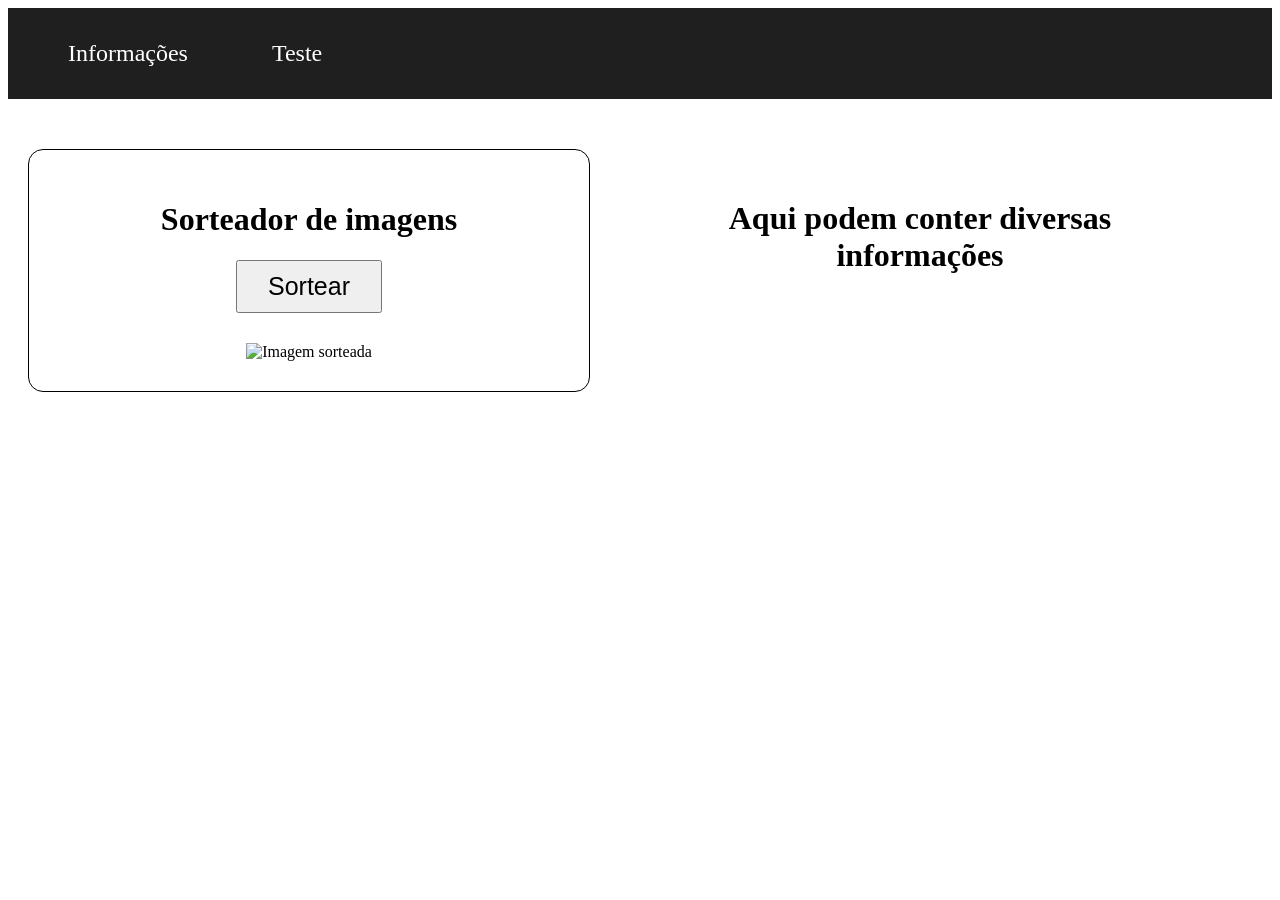
==== index.html @ 4392ce2b "Update index.html" ====
<!DOCTYPE html>
<html lang="pt-br">
<head>
    <link rel="stylesheet" href="style.css">
    <meta charset="UTF-8">
    <meta name="viewport" content="width=device-width, initial-scale=1.0">
    <title>Document</title>
</head>
<body>
    <nav>

        <a href="informacoes.html">Informações</a>
        <a href="teste.html">Teste</a>
    </nav>

    <div class="juncao">
        <div class="card">
        <h1>Sorteador de imagens</h1>

    <button>Sortear</button>

    <p id="resultado"></p>

    <img id="imagem" src="" alt="Imagem sorteada"> 
    </div>

    <div class="anotacoes">
        <h1>Aqui podem conter diversas informações</h1>
    </div>

    </div>
    

</body><script src="script.js"></script>
</html>
---- style.css ----
body {
    text-align: center;
}

button {
    font-size: 25px;
    padding: 10px 30px;
}

#resultado {
    font-size: 30px;
}

#imagem {
    width: 400px;
    height: 300px;
    object-fit: cover;
}
.card {
    width: 500px;
    margin: 50px 0 0 20px;
    padding: 30px;
    border: 1px solid black;
    border-radius: 15px;

}
nav {
    background-color:rgb(32, 31, 32);
    padding: 20px;
    text-align: left;
}

nav a {
    display: inline-block;
    color: white;
    text-decoration: none;
    margin: 0 15px;
    padding: 12px 25px;
    font-size: 24px;
    border-radius: 8px;
    transition: 0.3s;
}

nav a:hover {
    background-color: #555;
}
.juncao{
    display: flex;
    gap: 30px;
}
.anotacoes {
    width: 500px;
    margin: 50px 0 0 20px;
    padding: 30px;
}
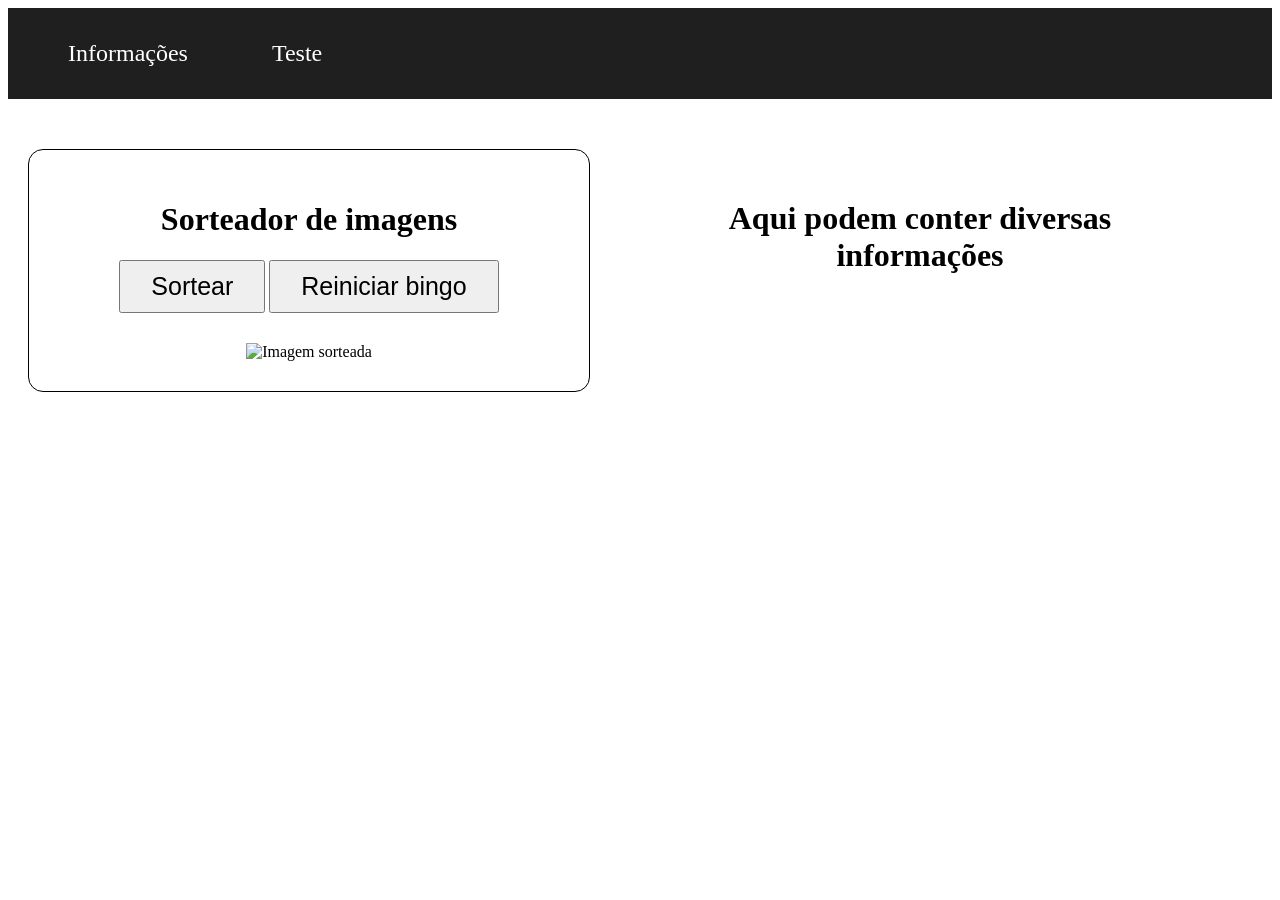
==== commit 5f0d77e7: "Reiniciar" ====
--- a/index.html
+++ b/index.html
@@ -18,6 +18,7 @@
         <h1>Sorteador de imagens</h1>
 
     <button>Sortear</button>
+    <button id="reiniciar">Reiniciar bingo</button>
 
     <p id="resultado"></p>
 
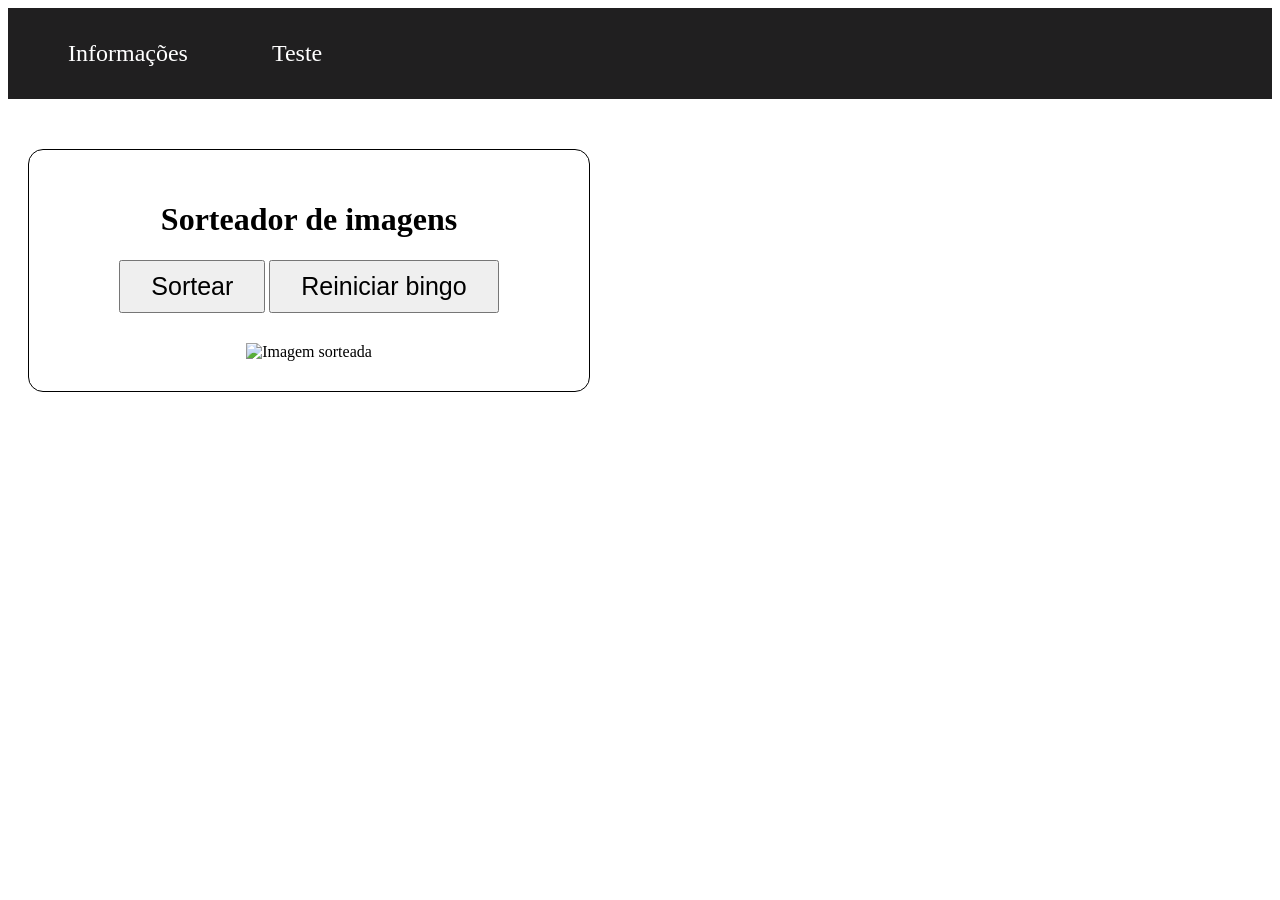
==== commit ec1cca71: "." ====
--- a/index.html
+++ b/index.html
@@ -24,11 +24,6 @@
 
     <img id="imagem" src="" alt="Imagem sorteada"> 
     </div>
-
-    <div class="anotacoes">
-        <h1>Aqui podem conter diversas informações</h1>
-    </div>
-
     </div>
     
 
--- a/style.css
+++ b/style.css
@@ -48,8 +48,3 @@
     display: flex;
     gap: 30px;
 }
-.anotacoes {
-    width: 500px;
-    margin: 50px 0 0 20px;
-    padding: 30px;
-}
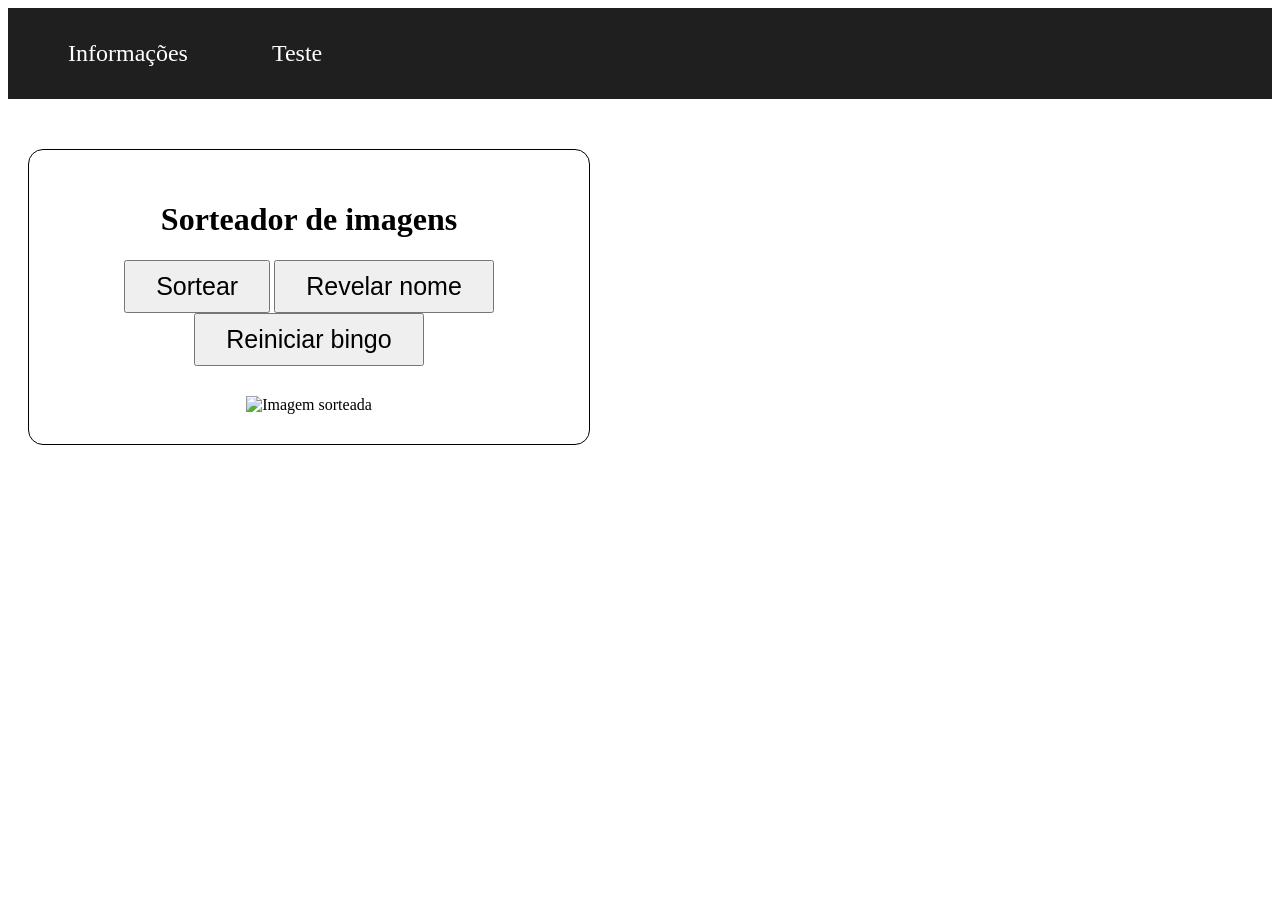
==== commit b92e71c8: "." ====
--- a/index.html
+++ b/index.html
@@ -17,7 +17,8 @@
         <div class="card">
         <h1>Sorteador de imagens</h1>
 
-    <button>Sortear</button>
+    <button id="sortear">Sortear</button>
+    <button id="revelar">Revelar nome</button>
     <button id="reiniciar">Reiniciar bingo</button>
 
     <p id="resultado"></p>
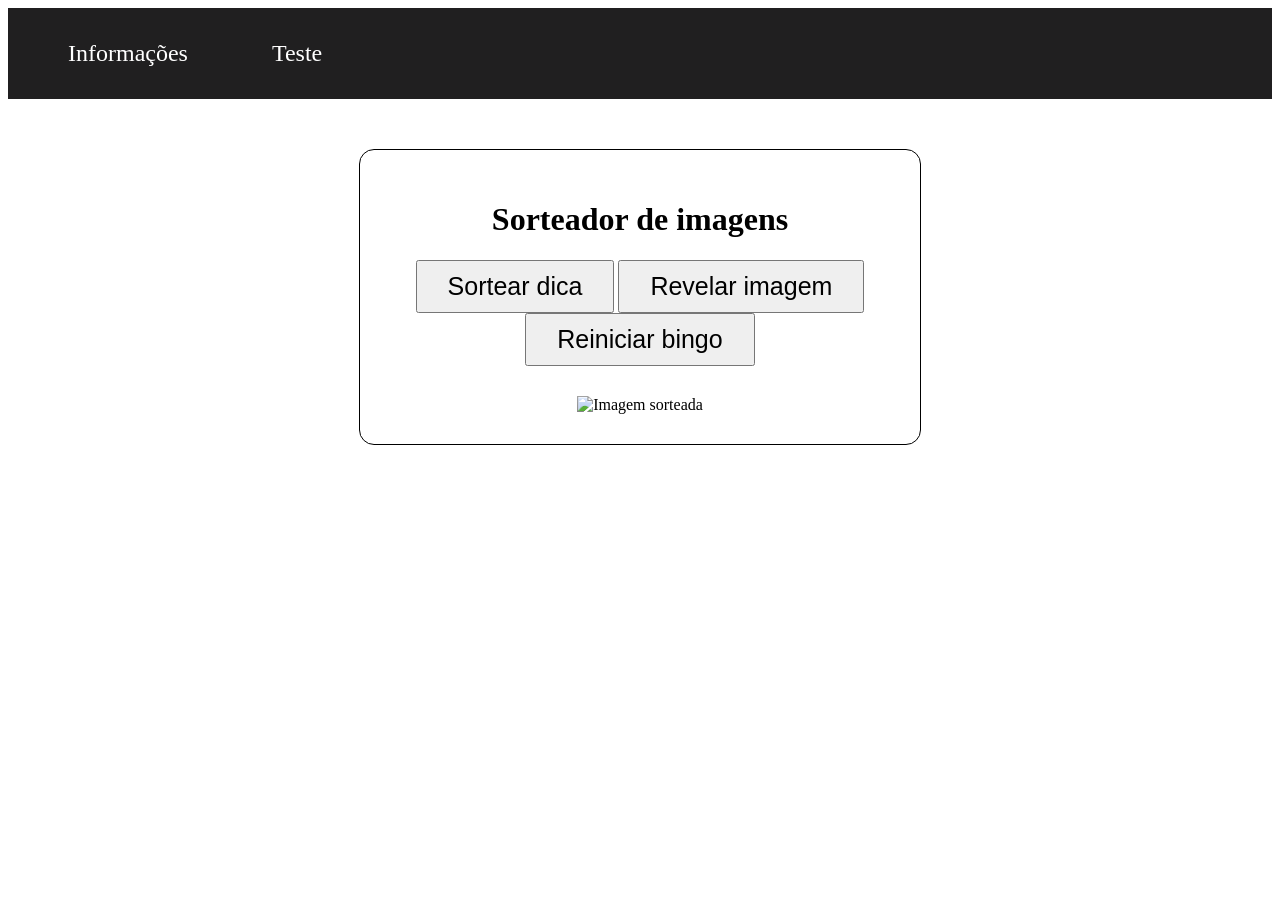
==== commit 361b9ff6: "." ====
--- a/index.html
+++ b/index.html
@@ -17,8 +17,8 @@
         <div class="card">
         <h1>Sorteador de imagens</h1>
 
-    <button id="sortear">Sortear</button>
-    <button id="revelar">Revelar nome</button>
+    <button id="sortear">Sortear dica</button>
+    <button id="revelar">Revelar imagem</button>
     <button id="reiniciar">Reiniciar bingo</button>
 
     <p id="resultado"></p>
--- a/style.css
+++ b/style.css
@@ -18,7 +18,7 @@
 }
 .card {
     width: 500px;
-    margin: 50px 0 0 20px;
+    margin: 50px auto;
     padding: 30px;
     border: 1px solid black;
     border-radius: 15px;
@@ -46,5 +46,6 @@
 }
 .juncao{
     display: flex;
-    gap: 30px;
+    justify-content: center;
+    align-items: center;
 }
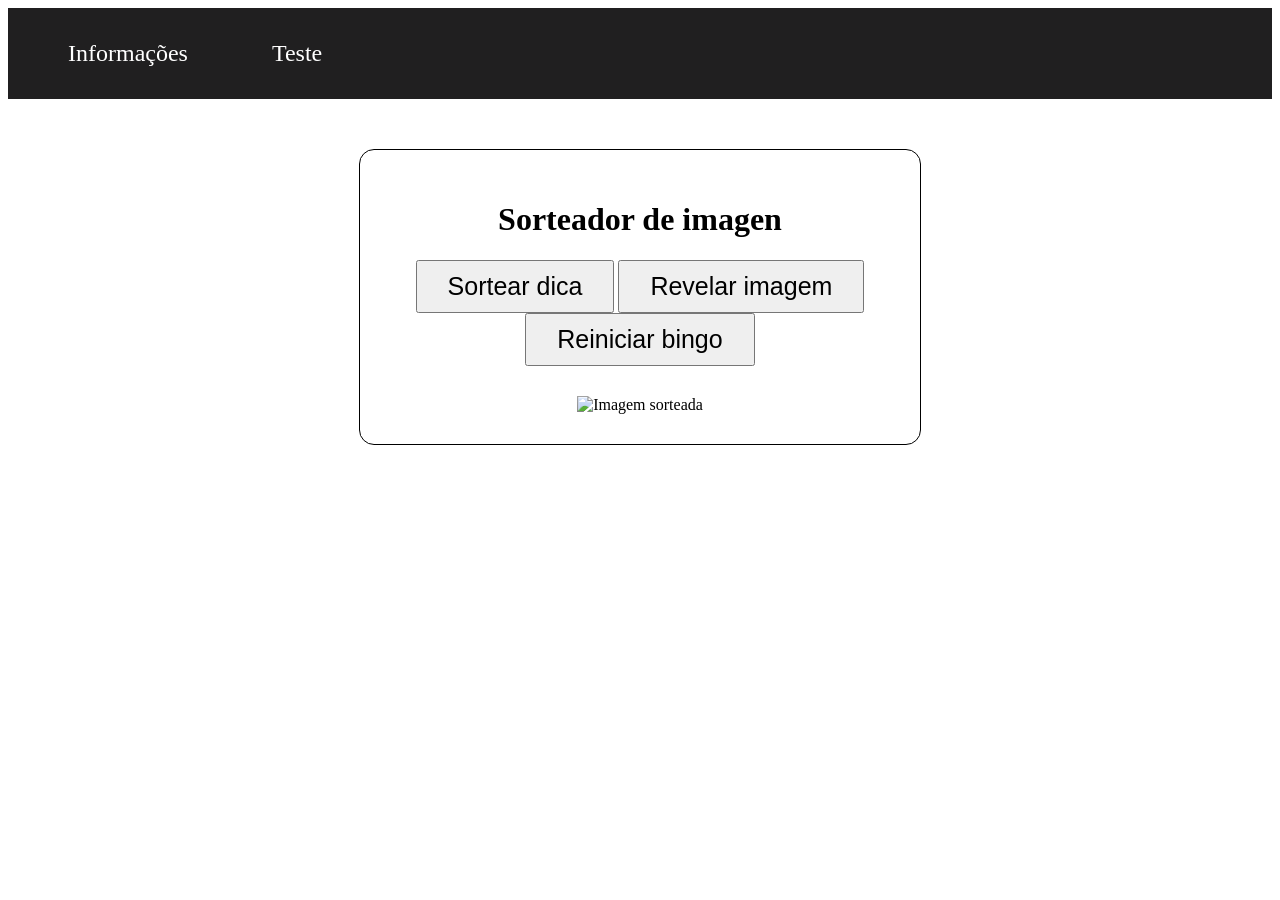
==== commit 6611abf7: "Update index.html" ====
--- a/index.html
+++ b/index.html
@@ -15,7 +15,7 @@
 
     <div class="juncao">
         <div class="card">
-        <h1>Sorteador de imagens</h1>
+        <h1>Sorteador de imagen</h1>
 
     <button id="sortear">Sortear dica</button>
     <button id="revelar">Revelar imagem</button>
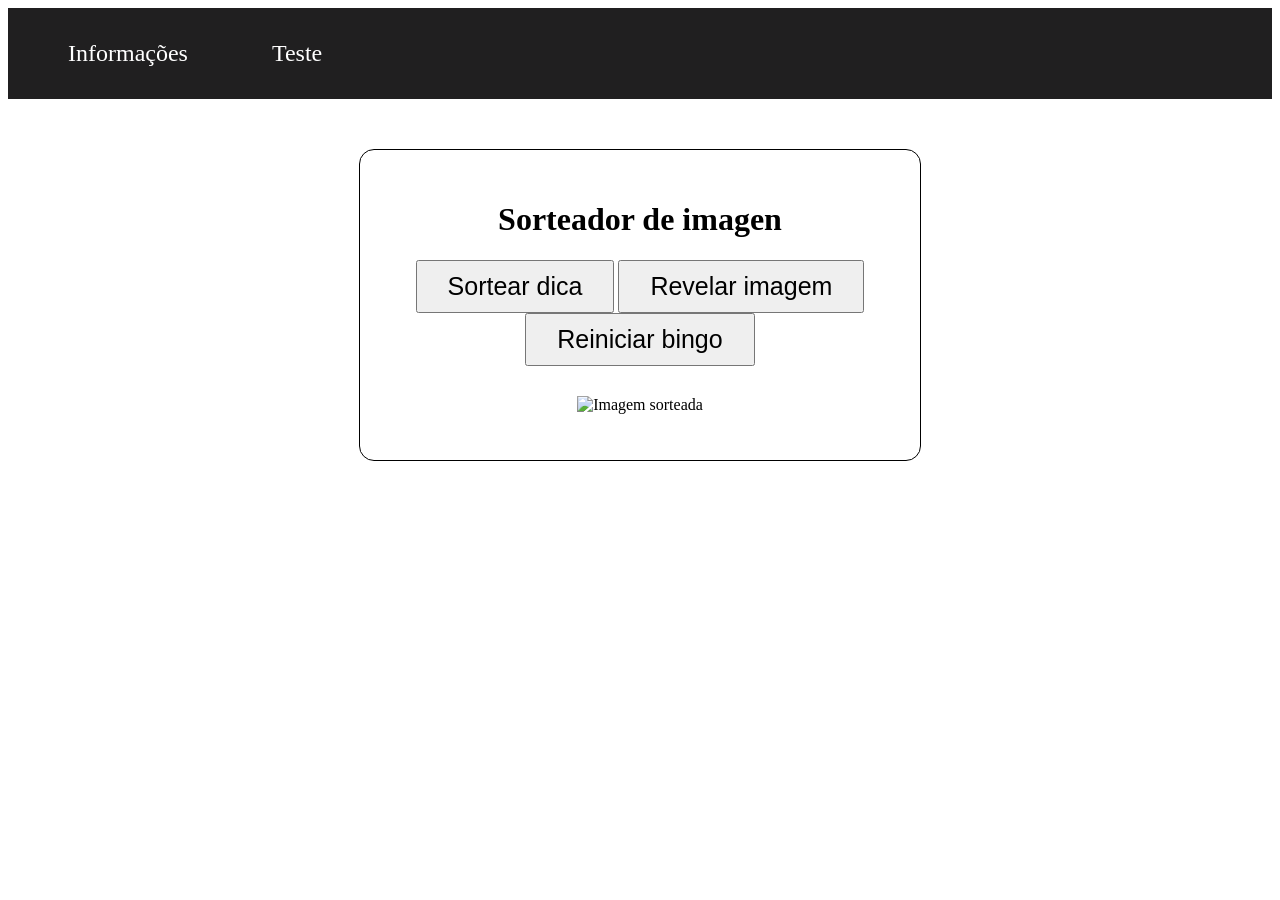
==== commit a3d5c6f8: "." ====
--- a/index.html
+++ b/index.html
@@ -24,6 +24,7 @@
     <p id="resultado"></p>
 
     <img id="imagem" src="" alt="Imagem sorteada"> 
+    <p id="resposta"></p>
     </div>
     </div>
     
--- a/style.css
+++ b/style.css
@@ -14,7 +14,7 @@
 #imagem {
     width: 400px;
     height: 300px;
-    object-fit: cover;
+    object-fit: contain;
 }
 .card {
     width: 500px;
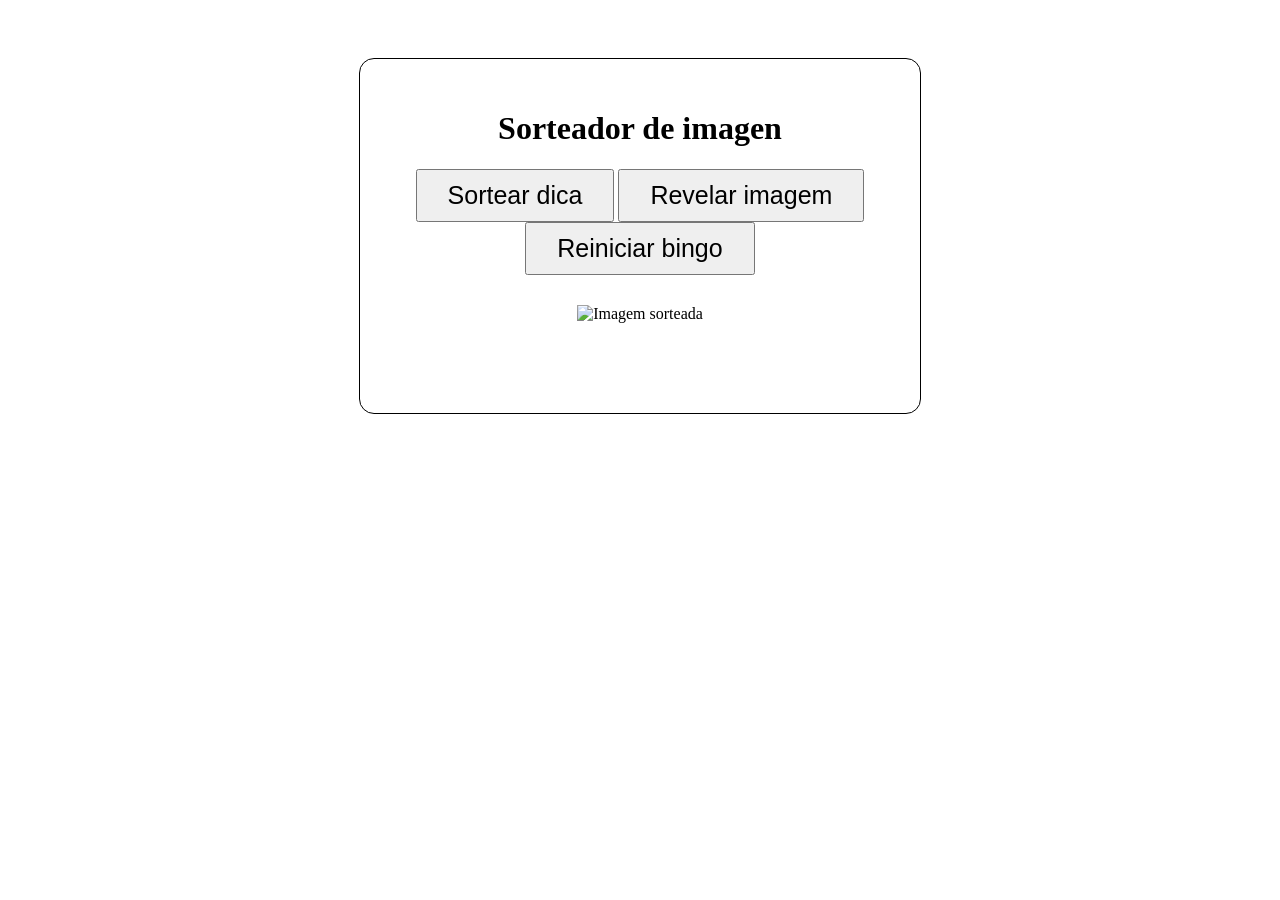
==== commit c26a6639: "." ====
--- a/index.html
+++ b/index.html
@@ -7,12 +7,7 @@
     <title>Document</title>
 </head>
 <body>
-    <nav>
-
-        <a href="informacoes.html">Informações</a>
-        <a href="teste.html">Teste</a>
-    </nav>
-
+  
     <div class="juncao">
         <div class="card">
         <h1>Sorteador de imagen</h1>
--- a/style.css
+++ b/style.css
@@ -24,11 +24,6 @@
     border-radius: 15px;
 
 }
-nav {
-    background-color:rgb(32, 31, 32);
-    padding: 20px;
-    text-align: left;
-}
 
 nav a {
     display: inline-block;
@@ -49,3 +44,7 @@
     justify-content: center;
     align-items: center;
 }
+#resposta {
+    font-size: 60px;
+    font-weight: bold;
+}
